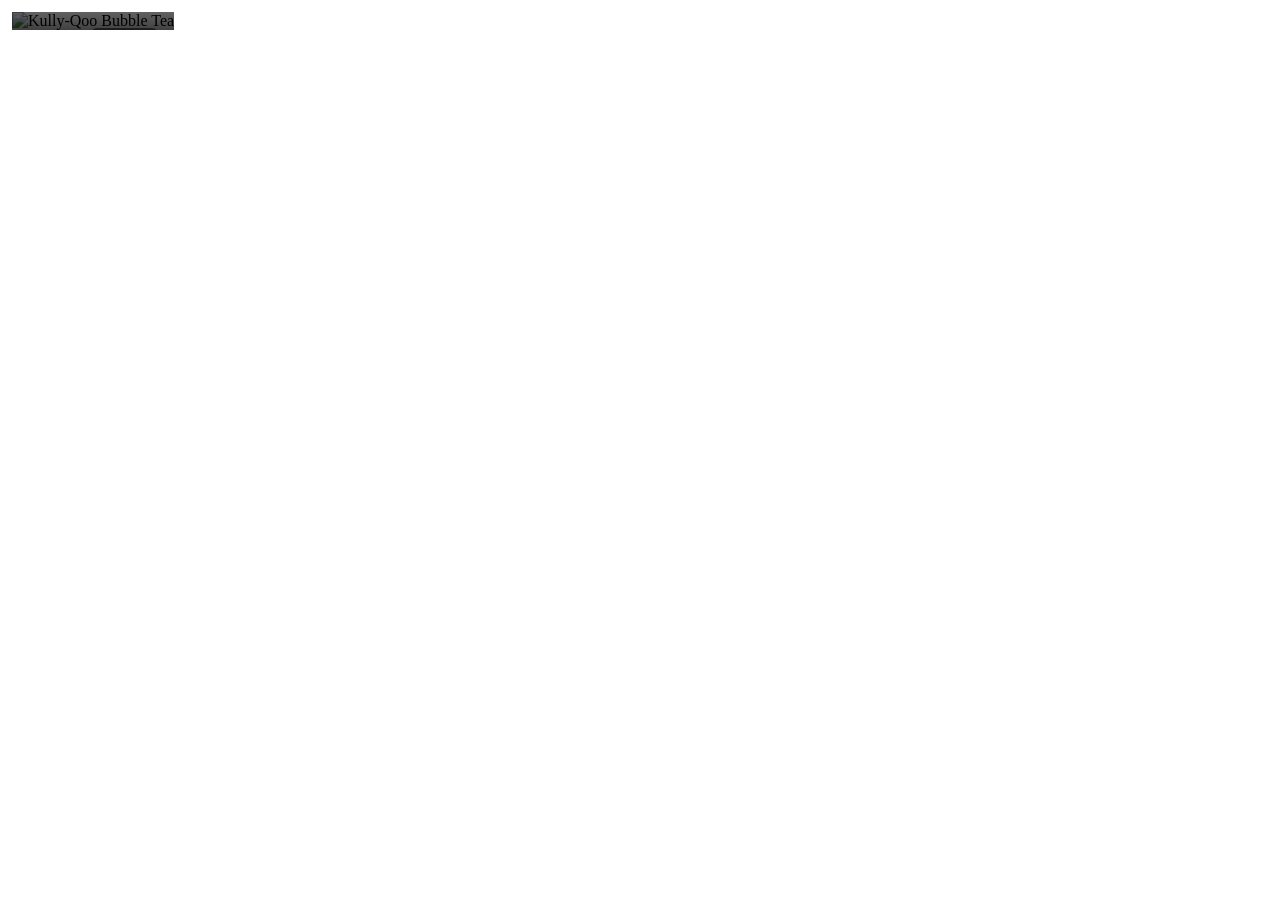
==== ex1-bubble-tea-shop/index.html @ 5feb4bfb "feat: update HTML structure and enhance CSS styles for Bubble Tea Shop and TechUp Chatroom" ====
<!doctype html>
<html lang="en">
  <head>
    <meta charset="UTF-8" />
    <meta http-equiv="X-UA-Compatible" content="IE=edge" />
    <meta name="viewport" content="width=device-width, initial-scale=1.0" />
    <link rel="stylesheet" href="./style.css" />
    <title>Positioned Layout Exercise 1 Bubble Tea Shop</title>
  </head>

  <body>
    <!-- Start coding here -->
    <div class="card">
      <img src="./preview-img.jpeg" alt="Kully-Qoo Bubble Tea" />
      <span class="badge">ปากน้ำ</span>
      <div class="title-overlay">Kully-Qoo Bubble Tea ตลาดปากน้ำ</div>
    </div>
  </body>
</html>
---- ex1-bubble-tea-shop/style.css ----
body {
  font-family: "Kanit";
}

/* Start coding here */

.card {
  position: relative;
  display: inline-block;
  border: 4px solid white;
  overflow: hidden;
}

.card img {
  display: block;
  width: 100%;
  height: auto;
}

.badge {
  position: absolute;
  top: 16px;
  right: 16px;
  padding: 6px 12px;
  background-color: rgba(0, 0, 0, 0.55);
  color: white;
  border-radius: 6px;
  font-size: 14px;
}

.title-overlay {
  position: absolute;
  bottom: 0;
  left: 0;
  width: 100%;
  padding: 12px 16px;
  background: linear-gradient(transparent, rgba(0, 0, 0, 0.75));
  color: white;
  font-size: 20px;
  box-sizing: border-box;
}
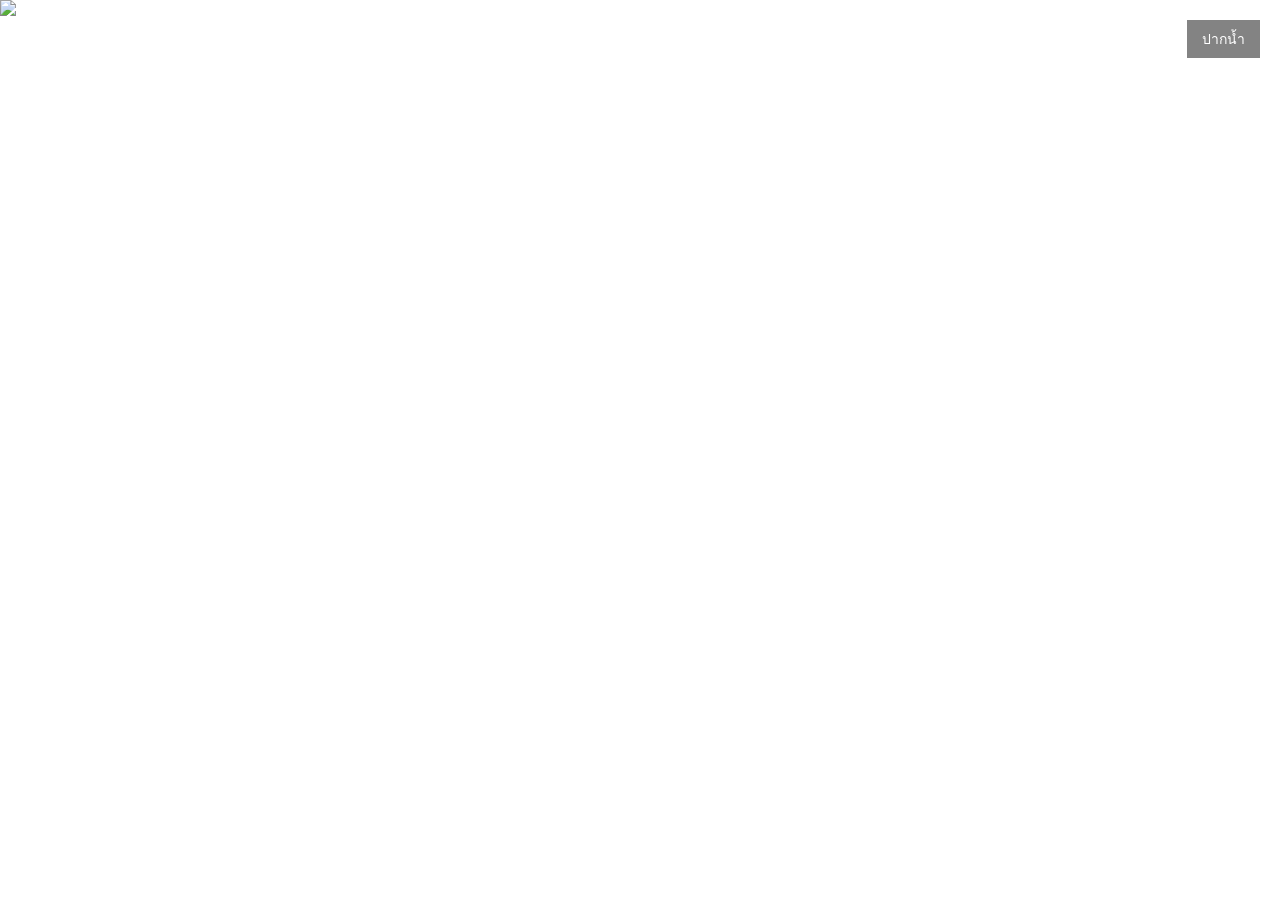
==== commit 49b177f7: "feat: restructure HTML and CSS for image container layout." ====
--- a/ex1-bubble-tea-shop/index.html
+++ b/ex1-bubble-tea-shop/index.html
@@ -1,19 +1,21 @@
-<!doctype html>
+<!DOCTYPE html>
 <html lang="en">
-  <head>
-    <meta charset="UTF-8" />
-    <meta http-equiv="X-UA-Compatible" content="IE=edge" />
-    <meta name="viewport" content="width=device-width, initial-scale=1.0" />
-    <link rel="stylesheet" href="./style.css" />
-    <title>Positioned Layout Exercise 1 Bubble Tea Shop</title>
-  </head>
 
-  <body>
-    <!-- Start coding here -->
-    <div class="card">
-      <img src="./preview-img.jpeg" alt="Kully-Qoo Bubble Tea" />
-      <span class="badge">ปากน้ำ</span>
-      <div class="title-overlay">Kully-Qoo Bubble Tea ตลาดปากน้ำ</div>
-    </div>
-  </body>
-</html>
+<head>
+  <meta charset="UTF-8" />
+  <meta http-equiv="X-UA-Compatible" content="IE=edge" />
+  <meta name="viewport" content="width=device-width, initial-scale=1.0" />
+  <link rel="stylesheet" href="./style.css" />
+  <title>Positioned Layout Exercise 1 Bubble Tea Shop</title>
+</head>
+
+<body>
+  <!-- Start coding here -->
+  <div class="image-container">
+    <img src="./preview-img.jpeg" />
+    <div class="text-bottom">Kully-Qoo Bubble Tea ตลาดปากน้ำ</div>
+    <div class="ad-badge">ปากน้ำ</div>
+  </div>
+</body>
+
+</html>
--- a/ex1-bubble-tea-shop/style.css
+++ b/ex1-bubble-tea-shop/style.css
@@ -1,41 +1,41 @@
 body {
   font-family: "Kanit";
+  margin: 0;
+  padding: 0;
 }
 
 /* Start coding here */
 
-.card {
+.image-container {
   position: relative;
   display: inline-block;
-  border: 4px solid white;
-  overflow: hidden;
+  width: 100%;
 }
 
-.card img {
+.image-container img {
   display: block;
   width: 100%;
   height: auto;
 }
 
-.badge {
+.text-bottom {
   position: absolute;
-  top: 16px;
-  right: 16px;
-  padding: 6px 12px;
-  background-color: rgba(0, 0, 0, 0.55);
+  bottom: 20px;
+  left: 20px;
   color: white;
-  border-radius: 6px;
-  font-size: 14px;
+  font-size: 18px;
+  font-weight: bold;
+  text-shadow: 2px 2px 4px rgba(0, 0, 0, 0.5);
+  z-index: 2;
 }
 
-.title-overlay {
+.ad-badge {
   position: absolute;
-  bottom: 0;
-  left: 0;
-  width: 100%;
-  padding: 12px 16px;
-  background: linear-gradient(transparent, rgba(0, 0, 0, 0.75));
+  top: 20px;
+  right: 20px;
+  background-color: rgba(100, 100, 100, 0.8);
   color: white;
-  font-size: 20px;
-  box-sizing: border-box;
-}
+  padding: 8px 15px;
+  font-size: 14px;
+  z-index: 3;
+}
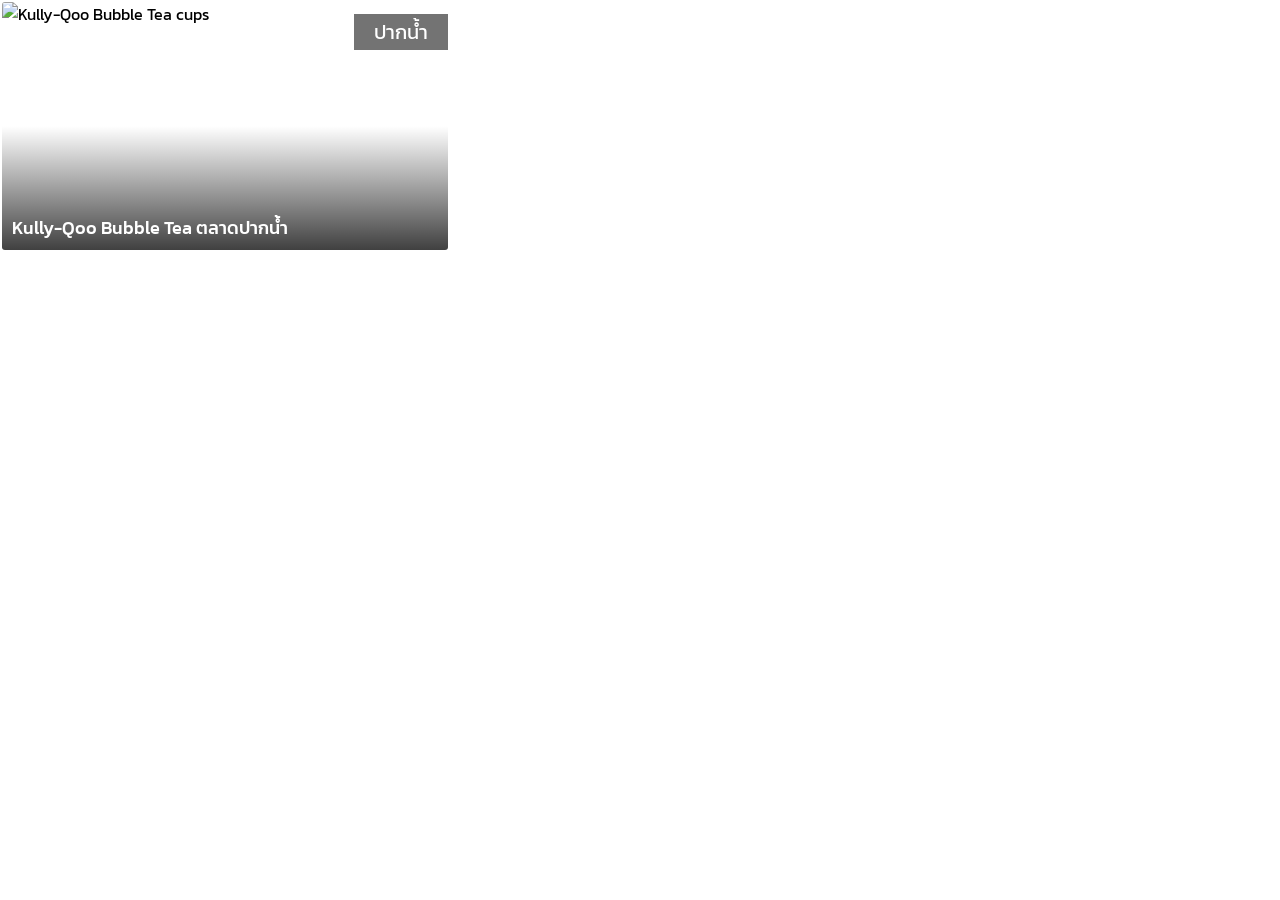
==== commit 10181662: "feat: enhance layout and styling for Bubble Tea Shop page" ====
--- a/ex1-bubble-tea-shop/index.html
+++ b/ex1-bubble-tea-shop/index.html
@@ -5,17 +5,20 @@
   <meta charset="UTF-8" />
   <meta http-equiv="X-UA-Compatible" content="IE=edge" />
   <meta name="viewport" content="width=device-width, initial-scale=1.0" />
+  <link rel="preconnect" href="https://fonts.googleapis.com" />
+  <link rel="preconnect" href="https://fonts.gstatic.com" crossorigin />
+  <link href="https://fonts.googleapis.com/css2?family=Kanit:wght@400;500;600&display=swap" rel="stylesheet" />
   <link rel="stylesheet" href="./style.css" />
   <title>Positioned Layout Exercise 1 Bubble Tea Shop</title>
 </head>
 
 <body>
-  <!-- Start coding here -->
-  <div class="image-container">
-    <img src="./preview-img.jpeg" />
-    <div class="text-bottom">Kully-Qoo Bubble Tea ตลาดปากน้ำ</div>
-    <div class="ad-badge">ปากน้ำ</div>
-  </div>
+  <article class="card">
+    <img class="card__image" src="./preview-img.jpeg" alt="Kully-Qoo Bubble Tea cups" />
+    <div class="card__gradient" aria-hidden="true"></div>
+    <span class="card__badge">ปากน้ำ</span>
+    <p class="card__title">Kully-Qoo Bubble Tea ตลาดปากน้ำ</p>
+  </article>
 </body>
 
 </html>
--- a/ex1-bubble-tea-shop/style.css
+++ b/ex1-bubble-tea-shop/style.css
@@ -1,41 +1,60 @@
-body {
-  font-family: "Kanit";
-  margin: 0;
-  padding: 0;
+*,
+*::before,
+*::after {
+  box-sizing: border-box;
 }
 
-/* Start coding here */
-
-.image-container {
-  position: relative;
-  display: inline-block;
-  width: 100%;
+body {
+  margin: 0;
+  font-family: "Kanit", sans-serif;
 }
 
-.image-container img {
-  display: block;
-  width: 100%;
-  height: auto;
+.card {
+  position: relative;
+  width: 450px;
+  height: 252px;
+  border: 2px solid #ffffff;
+  border-radius: 5px;
+  overflow: hidden;
 }
 
-.text-bottom {
-  position: absolute;
-  bottom: 20px;
-  left: 20px;
-  color: white;
-  font-size: 18px;
-  font-weight: bold;
-  text-shadow: 2px 2px 4px rgba(0, 0, 0, 0.5);
-  z-index: 2;
+.card__image {
+  width: 100%;
+  height: 100%;
+  display: block;
+  object-fit: cover;
 }
 
-.ad-badge {
+.card__gradient {
   position: absolute;
-  top: 20px;
-  right: 20px;
-  background-color: rgba(100, 100, 100, 0.8);
-  color: white;
-  padding: 8px 15px;
-  font-size: 14px;
-  z-index: 3;
+  left: 0;
+  right: 0;
+  bottom: 0;
+  height: 50%;
+  background: linear-gradient(180deg, rgba(0, 0, 0, 0) 0%, rgba(0, 0, 0, 0.75) 100%);
+  pointer-events: none;
+}
+
+.card__badge {
+  position: absolute;
+  top: 12px;
+  right: 0px;
+  padding: 4px 20px;
+  background-color: rgba(0, 0, 0, 0.55);
+  color: #ffffff;
+  font-size: 20px;
+  font-weight: 400;
+  line-height: 1.4;
+}
+
+.card__title {
+  position: absolute;
+  left: 10px;
+  bottom: 10px;
+  margin: 0;
+  color: #ffffff;
+  font-size: 18px;
+  font-weight: 500;
+  line-height: 1.4;
+  z-index: 1;
 }
